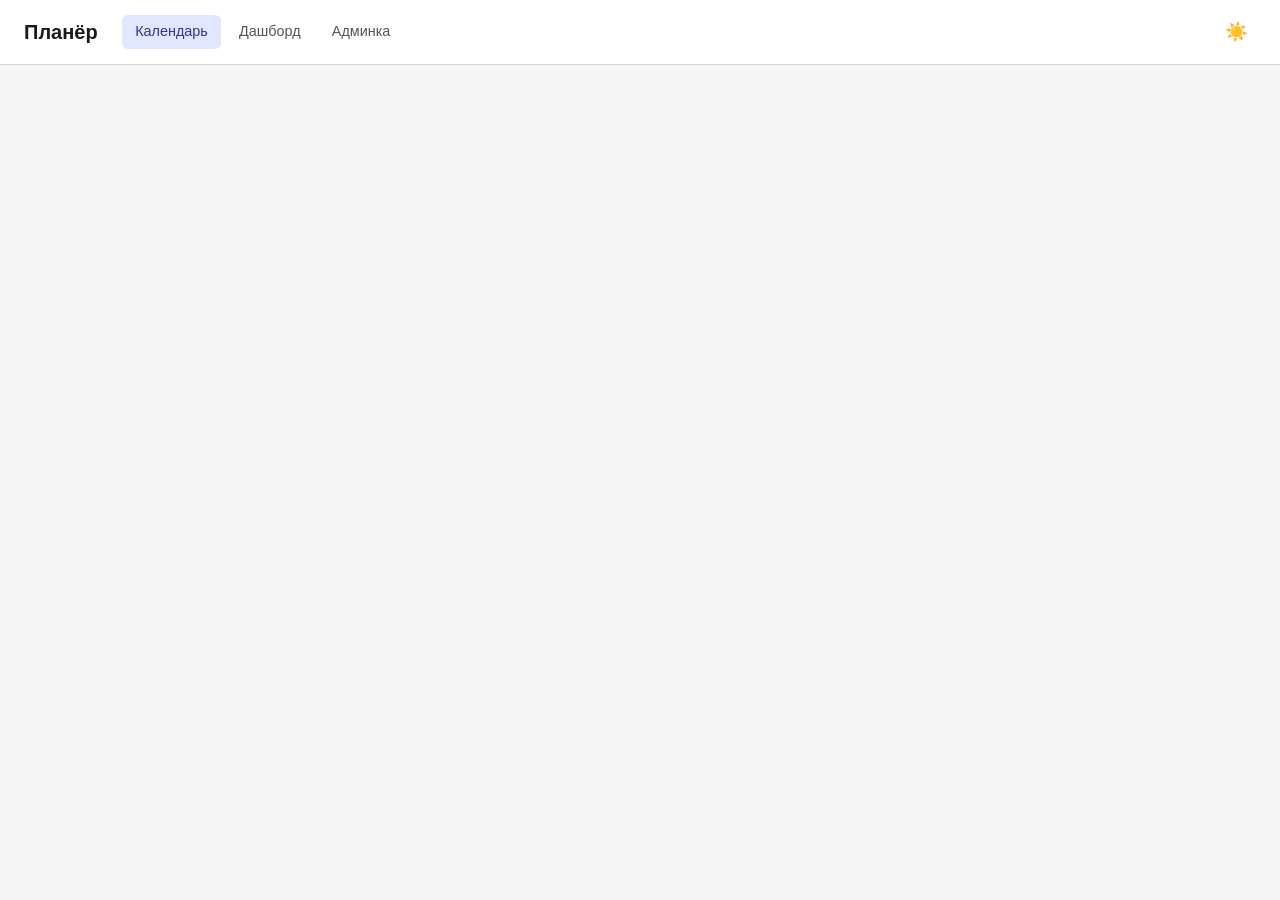
==== frontend/index.html @ fa37fd29 "add front" ====
<!DOCTYPE html>
<html lang="ru">
<head>
    <meta charset="UTF-8">
    <meta name="viewport" content="width=device-width, initial-scale=1.0">
    <title>Планёр домашних дел — Календарь</title>
    <script>
      (function() {
        var theme = localStorage.getItem('planner-theme') ||
          (window.matchMedia('(prefers-color-scheme: dark)').matches ? 'dark' : 'light');
        document.documentElement.setAttribute('data-theme', theme);
      })();
    </script>
    <link rel="stylesheet" href="css/base.css">
    <link rel="stylesheet" href="css/theme.css">
    <link rel="stylesheet" href="css/calendar.css">
</head>
<body>
    <header class="app-header">
        <div class="header-left">
            <h1 class="app-title">Планёр</h1>
            <nav class="main-nav">
                <a href="index.html" class="nav-link active" data-page="calendar">Календарь</a>
                <a href="dashboard.html" class="nav-link" data-page="dashboard">Дашборд</a>
                <a href="admin.html" class="nav-link" data-page="admin">Админка</a>
            </nav>
        </div>
        <button id="theme-toggle" class="theme-btn" title="Переключить тему" aria-label="Переключить тему">
            <span class="theme-icon-light">☀️</span>
            <span class="theme-icon-dark">🌙</span>
        </button>
    </header>
    <main id="app"></main>
    <div id="error-toast" class="toast hidden"></div>
    <script type="module" src="js/theme.js"></script>
    <script type="module" src="js/calendar.js"></script>
</body>
</html>
---- frontend/css/base.css ----
*, *::before, *::after {
    box-sizing: border-box;
    margin: 0;
    padding: 0;
}

html {
    font-size: 16px;
    -webkit-text-size-adjust: 100%;
}

body {
    font-family: -apple-system, BlinkMacSystemFont, 'Segoe UI', Roboto, Oxygen, Ubuntu, sans-serif;
    line-height: 1.5;
    min-height: 100vh;
    background-color: var(--bg-primary);
    color: var(--text-primary);
    transition: background-color 0.2s ease, color 0.2s ease;
}

a {
    color: var(--link-color);
    text-decoration: none;
}

a:hover {
    text-decoration: underline;
}

a:focus-visible, button:focus-visible, input:focus-visible, select:focus-visible, textarea:focus-visible {
    outline: 2px solid var(--focus-color);
    outline-offset: 2px;
}

button {
    cursor: pointer;
    font: inherit;
    border: none;
    background: none;
    color: inherit;
}

input, select, textarea {
    font: inherit;
    color: inherit;
    background-color: var(--bg-input);
    border: 1px solid var(--border-color);
    border-radius: var(--radius-sm);
    padding: 0.5rem 0.75rem;
    color: var(--text-primary);
}

input[type="color"] {
    padding: 0.1rem;
    width: 3rem;
    height: 2rem;
}

h1, h2, h3, h4, h5, h6 {
    line-height: 1.2;
}

.app-header {
    display: flex;
    align-items: center;
    justify-content: space-between;
    padding: 0.75rem 1.5rem;
    background-color: var(--bg-header);
    border-bottom: 1px solid var(--border-color);
    position: sticky;
    top: 0;
    z-index: 100;
}

.header-left {
    display: flex;
    align-items: center;
    gap: 1.5rem;
}

.app-title {
    font-size: 1.25rem;
    font-weight: 700;
    color: var(--text-primary);
    white-space: nowrap;
}

.main-nav {
    display: flex;
    gap: 0.25rem;
}

.nav-link {
    padding: 0.4rem 0.85rem;
    border-radius: var(--radius-sm);
    color: var(--text-secondary);
    font-size: 0.9rem;
    font-weight: 500;
    transition: background-color 0.15s ease, color 0.15s ease;
    white-space: nowrap;
}

.nav-link:hover {
    background-color: var(--bg-hover);
    text-decoration: none;
    color: var(--text-primary);
}

.nav-link.active {
    background-color: var(--bg-nav-active);
    color: var(--text-nav-active);
}

.theme-btn {
    width: 2.5rem;
    height: 2.5rem;
    border-radius: var(--radius-sm);
    display: flex;
    align-items: center;
    justify-content: center;
    font-size: 1.15rem;
    flex-shrink: 0;
}

.theme-btn:hover {
    background-color: var(--bg-hover);
}

.theme-icon-light { display: none; }
.theme-icon-dark { display: inline; }

[data-theme="light"] .theme-icon-light { display: inline; }
[data-theme="light"] .theme-icon-dark { display: none; }
[data-theme="dark"] .theme-icon-light { display: none; }
[data-theme="dark"] .theme-icon-dark { display: inline; }

main {
    padding: 1.5rem;
    max-width: 1400px;
    margin: 0 auto;
}

.hidden {
    display: none !important;
}

.toast {
    position: fixed;
    bottom: 1.5rem;
    left: 50%;
    transform: translateX(-50%);
    padding: 0.75rem 1.25rem;
    border-radius: var(--radius-md);
    background-color: var(--toast-error-bg);
    color: var(--toast-error-text);
    font-size: 0.9rem;
    max-width: 90vw;
    box-shadow: 0 4px 12px rgba(0, 0, 0, 0.15);
    z-index: 200;
    transition: opacity 0.2s ease;
}

.modal-overlay {
    position: fixed;
    inset: 0;
    background-color: var(--modal-overlay-bg);
    display: flex;
    align-items: center;
    justify-content: center;
    z-index: 150;
}

.modal-overlay.hidden {
    display: none !important;
}

table {
    width: 100%;
    border-collapse: collapse;
}

th, td {
    padding: 0.5rem 0.75rem;
    text-align: left;
    border-bottom: 1px solid var(--border-color);
}

th {
    font-weight: 600;
    color: var(--text-secondary);
    font-size: 0.85rem;
    text-transform: uppercase;
    letter-spacing: 0.03em;
}

@media (max-width: 600px) {
    .app-header {
        flex-direction: column;
        gap: 0.5rem;
        padding: 0.6rem 1rem;
    }

    .header-left {
        width: 100%;
        justify-content: space-between;
    }

    .main-nav {
        gap: 0;
    }

    .nav-link {
        padding: 0.35rem 0.6rem;
        font-size: 0.8rem;
    }

    main {
        padding: 1rem;
    }
}
---- frontend/css/theme.css ----
:root {
    --radius-sm: 6px;
    --radius-md: 10px;
    --radius-lg: 14px;
}

[data-theme="light"] {
    --bg-primary: #f5f5f5;
    --bg-header: #ffffff;
    --bg-card: #ffffff;
    --bg-input: #ffffff;
    --bg-hover: #e8e8e8;
    --bg-nav-active: #e0e7ff;

    --text-primary: #1a1a1a;
    --text-secondary: #555555;
    --text-muted: #888888;
    --text-nav-active: #3730a3;
    --text-on-accent: #ffffff;

    --border-color: #d4d4d4;
    --link-color: #3730a3;
    --focus-color: #4f46e5;

    --shadow-sm: 0 1px 3px rgba(0, 0, 0, 0.08);
    --shadow-md: 0 2px 8px rgba(0, 0, 0, 0.1);

    --toast-error-bg: #dc2626;
    --toast-error-text: #ffffff;

    --modal-overlay-bg: rgba(0, 0, 0, 0.4);

    --accent: #4f46e5;
    --danger: #dc2626;
    --warning: #f59e0b;
    --success: #16a34a;
}

[data-theme="dark"] {
    --bg-primary: #0f0f0f;
    --bg-header: #1a1a1a;
    --bg-card: #1e1e1e;
    --bg-input: #252525;
    --bg-hover: #2a2a2a;
    --bg-nav-active: #1e1b4b;

    --text-primary: #e5e5e5;
    --text-secondary: #a3a3a3;
    --text-muted: #737373;
    --text-nav-active: #a5b4fc;
    --text-on-accent: #ffffff;

    --border-color: #333333;
    --link-color: #a5b4fc;
    --focus-color: #818cf8;

    --shadow-sm: 0 1px 3px rgba(0, 0, 0, 0.3);
    --shadow-md: 0 2px 8px rgba(0, 0, 0, 0.4);

    --toast-error-bg: #dc2626;
    --toast-error-text: #ffffff;

    --modal-overlay-bg: rgba(0, 0, 0, 0.65);

    --accent: #818cf8;
    --danger: #f87171;
    --warning: #fbbf24;
    --success: #4ade80;
}
---- frontend/css/calendar.css ----
/* Placeholder — content will be added in Phase 6 */
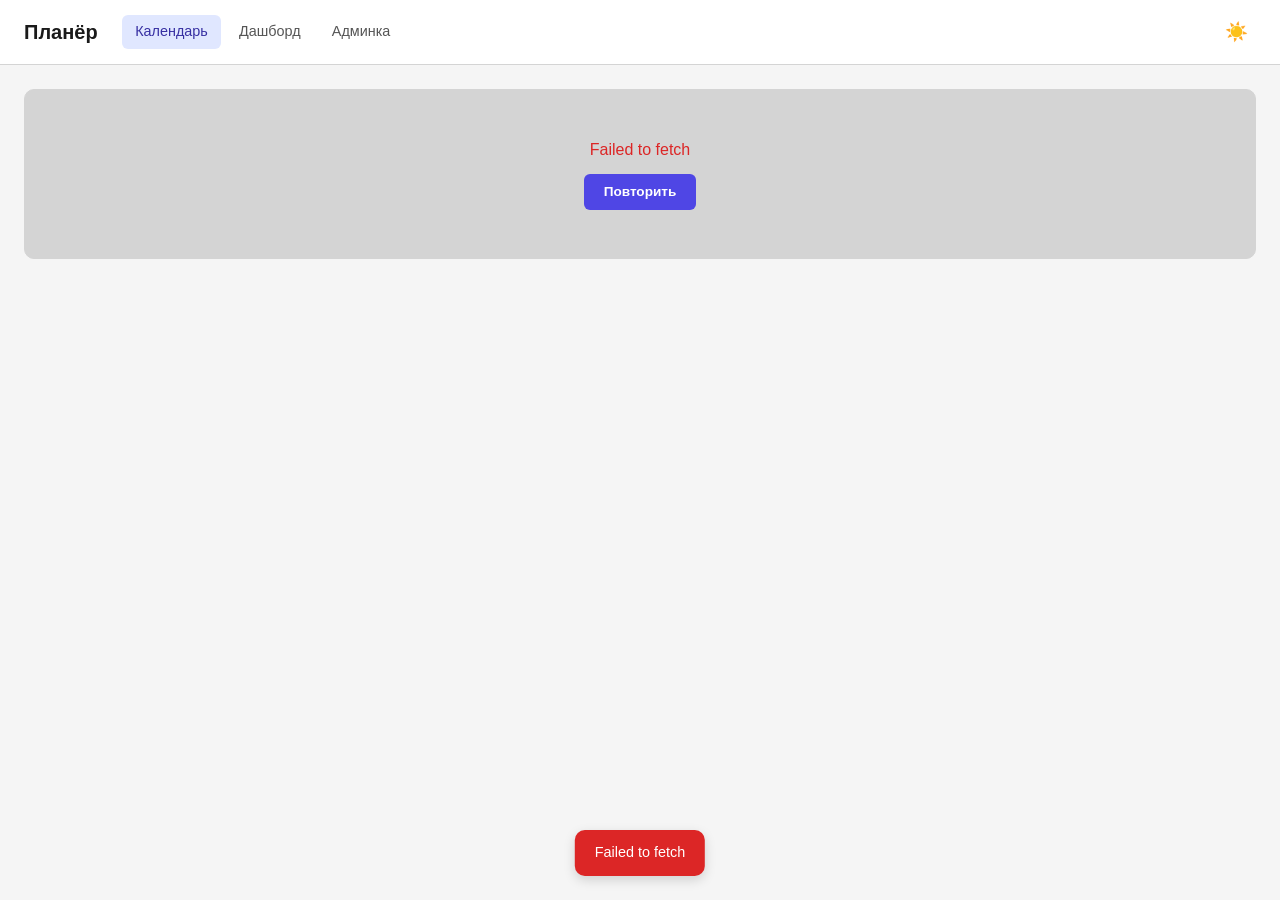
==== commit a4ea2ea2: "add cards" ====
--- a/frontend/index.html
+++ b/frontend/index.html
@@ -14,6 +14,7 @@
     <link rel="stylesheet" href="css/base.css">
     <link rel="stylesheet" href="css/theme.css">
     <link rel="stylesheet" href="css/calendar.css">
+    <link rel="stylesheet" href="css/card.css">
 </head>
 <body>
     <header class="app-header">
@@ -33,6 +34,7 @@
     <main id="app"></main>
     <div id="error-toast" class="toast hidden"></div>
     <script type="module" src="js/theme.js"></script>
+    <script type="module" src="js/card.js"></script>
     <script type="module" src="js/calendar.js"></script>
 </body>
 </html>
--- a/frontend/css/calendar.css
+++ b/frontend/css/calendar.css
@@ -1 +1,317 @@
-/* Placeholder — content will be added in Phase 6 */
+.calendar-container {
+    display: flex;
+    flex-direction: column;
+    gap: 1rem;
+}
+
+.calendar-nav {
+    display: flex;
+    align-items: center;
+    justify-content: center;
+    gap: 0.75rem;
+    flex-wrap: wrap;
+}
+
+.calendar-nav button {
+    width: 2.25rem;
+    height: 2.25rem;
+    display: flex;
+    align-items: center;
+    justify-content: center;
+    border-radius: var(--radius-sm);
+    font-size: 1.1rem;
+    font-weight: 700;
+    color: var(--text-primary);
+    transition: background-color 0.15s ease;
+    flex-shrink: 0;
+}
+
+.calendar-nav button:hover {
+    background-color: var(--bg-hover);
+}
+
+.calendar-month-title {
+    font-size: 1.35rem;
+    font-weight: 700;
+    min-width: 180px;
+    text-align: center;
+    color: var(--text-primary);
+    user-select: none;
+}
+
+.calendar-grid {
+    display: grid;
+    grid-template-columns: repeat(7, 1fr);
+    gap: 1px;
+    background-color: var(--border-color);
+    border: 1px solid var(--border-color);
+    border-radius: var(--radius-md);
+    overflow: hidden;
+}
+
+.calendar-header-cell {
+    background-color: var(--bg-card);
+    padding: 0.5rem 0.25rem;
+    text-align: center;
+    font-size: 0.75rem;
+    font-weight: 600;
+    text-transform: uppercase;
+    letter-spacing: 0.05em;
+    color: var(--text-secondary);
+}
+
+.calendar-day-cell {
+    background-color: var(--bg-card);
+    min-height: 110px;
+    padding: 0.35rem;
+    display: flex;
+    flex-direction: column;
+    gap: 0.25rem;
+    overflow: hidden;
+    position: relative;
+}
+
+.calendar-day-cell.other-month {
+    background-color: var(--bg-primary);
+}
+
+.calendar-day-cell.other-month .calendar-day-number {
+    color: var(--text-muted);
+    opacity: 0.4;
+}
+
+.calendar-day-cell.today {
+    background-color: color-mix(in srgb, var(--accent) 8%, var(--bg-card));
+}
+
+.calendar-day-cell.today .calendar-day-number {
+    background-color: var(--accent);
+    color: var(--text-on-accent);
+}
+
+.calendar-day-cell.overdue-day {
+    background-color: color-mix(in srgb, var(--danger) 5%, var(--bg-card));
+}
+
+.calendar-day-number {
+    font-size: 0.8rem;
+    font-weight: 600;
+    padding: 0.15rem 0.4rem;
+    border-radius: 50%;
+    width: 1.6rem;
+    height: 1.6rem;
+    display: flex;
+    align-items: center;
+    justify-content: center;
+    color: var(--text-primary);
+    flex-shrink: 0;
+    align-self: flex-start;
+}
+
+.calendar-day-tasks {
+    display: flex;
+    flex-direction: column;
+    gap: 0.2rem;
+    flex: 1;
+    min-height: 0;
+    overflow: hidden;
+}
+
+.calendar-task-card {
+    display: flex;
+    align-items: flex-start;
+    gap: 0.3rem;
+    padding: 0.25rem 0.35rem;
+    border-radius: 4px;
+    font-size: 0.72rem;
+    line-height: 1.25;
+    background-color: var(--bg-hover);
+    cursor: pointer;
+    transition: opacity 0.15s ease, background-color 0.15s ease;
+    min-height: 0;
+    overflow: visible;
+    flex-shrink: 0;
+}
+
+.calendar-task-card:hover {
+    background-color: var(--border-color);
+}
+
+.calendar-task-card.overdue .calendar-task-title {
+    color: var(--danger);
+}
+
+.calendar-task-color-bar {
+    width: 3px;
+    min-height: 100%;
+    border-radius: 2px;
+    flex-shrink: 0;
+    align-self: stretch;
+}
+
+.calendar-task-card-inner {
+    flex: 1;
+    min-width: 0;
+    display: flex;
+    flex-direction: column;
+    gap: 0.1rem;
+    overflow: hidden;
+}
+
+.calendar-task-header {
+    display: flex;
+    align-items: center;
+    gap: 0.25rem;
+}
+
+.calendar-task-title {
+    font-weight: 500;
+    white-space: nowrap;
+    overflow: hidden;
+    text-overflow: ellipsis;
+    color: var(--text-primary);
+}
+
+.calendar-task-sp {
+    font-size: 0.65rem;
+    font-weight: 700;
+    padding: 0 0.3rem;
+    border-radius: 3px;
+    background-color: color-mix(in srgb, var(--text-primary) 12%, transparent);
+    color: var(--text-secondary);
+    width: fit-content;
+    flex-shrink: 0;
+}
+
+.calendar-more-count {
+    font-size: 0.68rem;
+    color: var(--text-muted);
+    padding: 0.1rem 0.25rem;
+    font-weight: 500;
+    text-align: center;
+    flex-shrink: 0;
+}
+
+.calendar-loading {
+    display: flex;
+    align-items: center;
+    justify-content: center;
+    padding: 3rem;
+    color: var(--text-muted);
+    font-size: 0.95rem;
+    grid-column: 1 / -1;
+}
+
+.calendar-error {
+    display: flex;
+    flex-direction: column;
+    align-items: center;
+    justify-content: center;
+    gap: 0.75rem;
+    padding: 3rem;
+    color: var(--danger);
+    grid-column: 1 / -1;
+}
+
+.calendar-error button {
+    padding: 0.5rem 1.25rem;
+    border-radius: var(--radius-sm);
+    background-color: var(--accent);
+    color: var(--text-on-accent);
+    font-weight: 600;
+    font-size: 0.85rem;
+    transition: opacity 0.15s ease;
+}
+
+.calendar-error button:hover {
+    opacity: 0.85;
+}
+
+.calendar-empty {
+    display: flex;
+    align-items: center;
+    justify-content: center;
+    padding: 3rem;
+    color: var(--text-muted);
+    font-size: 0.95rem;
+    grid-column: 1 / -1;
+}
+
+@media (max-width: 900px) {
+    .calendar-grid {
+        font-size: 0.85rem;
+    }
+
+    .calendar-day-cell {
+        min-height: 90px;
+        padding: 0.25rem;
+    }
+
+    .calendar-task-card {
+        font-size: 0.65rem;
+        padding: 0.2rem 0.25rem;
+    }
+
+    .calendar-day-number {
+        font-size: 0.7rem;
+        width: 1.4rem;
+        height: 1.4rem;
+    }
+
+    .calendar-month-title {
+        font-size: 1.1rem;
+        min-width: 150px;
+    }
+}
+
+@media (max-width: 600px) {
+    .calendar-grid {
+        font-size: 0.8rem;
+    }
+
+    .calendar-day-cell {
+        min-height: 70px;
+        padding: 0.2rem;
+    }
+
+    .calendar-task-card {
+        font-size: 0.6rem;
+        padding: 0.15rem 0.2rem;
+        gap: 0.2rem;
+    }
+
+    .calendar-task-color-bar {
+        width: 2px;
+    }
+
+    .calendar-task-sp {
+        font-size: 0.6rem;
+    }
+
+    .calendar-day-number {
+        font-size: 0.65rem;
+        width: 1.2rem;
+        height: 1.2rem;
+        padding: 0.1rem 0.25rem;
+    }
+
+    .calendar-header-cell {
+        padding: 0.35rem 0.15rem;
+        font-size: 0.65rem;
+    }
+
+    .calendar-month-title {
+        font-size: 0.95rem;
+        min-width: 130px;
+    }
+
+    .calendar-nav {
+        gap: 0.4rem;
+    }
+
+    .calendar-nav button {
+        width: 1.8rem;
+        height: 1.8rem;
+        font-size: 0.9rem;
+    }
+}
--- a/frontend/css/card.css
+++ b/frontend/css/card.css
@@ -0,0 +1,173 @@
+.calendar-task-card {
+    position: relative;
+}
+
+.card-actions-btn {
+    position: absolute;
+    top: 1px;
+    right: 2px;
+    width: 1.4rem;
+    height: 1.4rem;
+    display: flex;
+    align-items: center;
+    justify-content: center;
+    border-radius: 3px;
+    font-size: 0.7rem;
+    line-height: 1;
+    color: var(--text-muted);
+    background: transparent;
+    transition: background-color 0.15s ease, color 0.15s ease;
+    z-index: 2;
+    padding: 0;
+    opacity: 0;
+}
+
+.calendar-task-card:hover .card-actions-btn {
+    opacity: 1;
+}
+
+.card-actions-btn:hover {
+    background-color: color-mix(in srgb, var(--text-primary) 12%, transparent);
+    color: var(--text-primary);
+}
+
+.card-actions-btn:active {
+    background-color: color-mix(in srgb, var(--text-primary) 20%, transparent);
+}
+
+.card-dropdown {
+    position: absolute;
+    top: 100%;
+    right: 0;
+    z-index: 50;
+    min-width: 160px;
+    background-color: var(--bg-card);
+    border: 1px solid var(--border-color);
+    border-radius: var(--radius-sm);
+    box-shadow: var(--shadow-md);
+    padding: 0.25rem 0;
+    display: none;
+}
+
+.card-dropdown.open {
+    display: block;
+}
+
+.card-dropdown-item {
+    display: flex;
+    align-items: center;
+    gap: 0.5rem;
+    width: 100%;
+    padding: 0.45rem 0.75rem;
+    font-size: 0.78rem;
+    text-align: left;
+    background: none;
+    border: none;
+    color: var(--text-primary);
+    cursor: pointer;
+    transition: background-color 0.1s ease;
+    white-space: nowrap;
+}
+
+.card-dropdown-item:hover {
+    background-color: var(--bg-hover);
+}
+
+.card-dropdown-item:active {
+    background-color: color-mix(in srgb, var(--text-primary) 10%, var(--bg-hover));
+}
+
+.card-dropdown-item.danger {
+    color: var(--danger);
+}
+
+.card-dropdown-separator {
+    height: 1px;
+    background-color: var(--border-color);
+    margin: 0.2rem 0;
+}
+
+.card-reassign-submenu {
+    position: absolute;
+    right: 100%;
+    top: 0;
+    min-width: 140px;
+    background-color: var(--bg-card);
+    border: 1px solid var(--border-color);
+    border-radius: var(--radius-sm);
+    box-shadow: var(--shadow-md);
+    padding: 0.25rem 0;
+    display: none;
+}
+
+.card-reassign-submenu.open {
+    display: block;
+}
+
+.card-reassign-submenu .card-dropdown-item {
+    padding-left: 0.75rem;
+}
+
+.card-reassign-user-color {
+    width: 8px;
+    height: 8px;
+    border-radius: 50%;
+    flex-shrink: 0;
+}
+
+.card-status-icon {
+    font-size: 0.6rem;
+    flex-shrink: 0;
+    width: 0.9rem;
+    text-align: center;
+}
+
+.calendar-task-card.done {
+    opacity: 0.45;
+}
+
+.calendar-task-card.done .calendar-task-card-inner .calendar-task-title {
+    text-decoration: line-through;
+}
+
+.calendar-task-card.done .card-actions-btn {
+    display: none;
+}
+
+.calendar-task-card.overdue .calendar-task-color-bar {
+    background-color: var(--danger) !important;
+}
+
+.calendar-task-card.overdue .card-status-icon {
+    color: var(--danger);
+}
+
+.card-actions-btn-mobile {
+    opacity: 1;
+    width: 1.6rem;
+    height: 1.6rem;
+    font-size: 0.8rem;
+}
+
+@media (max-width: 600px) {
+    .card-actions-btn {
+        opacity: 1;
+        width: 1.6rem;
+        height: 1.6rem;
+        font-size: 0.8rem;
+    }
+
+    .card-dropdown {
+        min-width: 150px;
+    }
+
+    .card-reassign-submenu {
+        min-width: 130px;
+    }
+}
+
+@media (prefers-color-scheme: dark) {
+    .card-dropdown {
+        border-color: color-mix(in srgb, var(--border-color) 80%, white);
+    }
+}
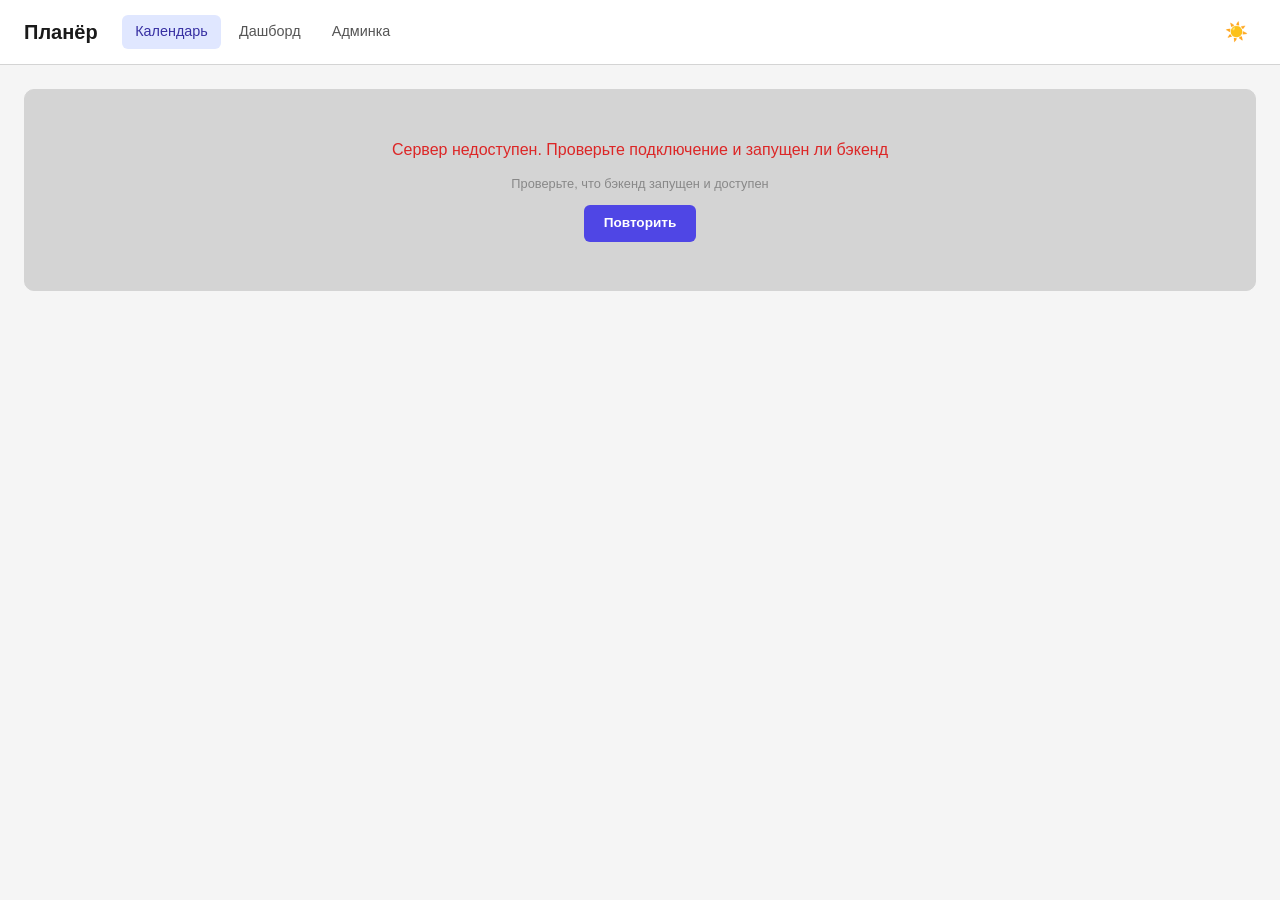
==== commit a5f37050: "add final" ====
--- a/frontend/index.html
+++ b/frontend/index.html
@@ -6,13 +6,13 @@
     <title>Планёр домашних дел — Календарь</title>
     <script>
       (function() {
-        var theme = localStorage.getItem('planner-theme') ||
-          (window.matchMedia('(prefers-color-scheme: dark)').matches ? 'dark' : 'light');
-        document.documentElement.setAttribute('data-theme', theme);
+        var t = localStorage.getItem('planner-theme') || (window.matchMedia('(prefers-color-scheme: dark)').matches ? 'dark' : 'light');
+        document.documentElement.setAttribute('data-theme', t);
+        document.documentElement.style.colorScheme = t;
       })();
     </script>
+    <link rel="stylesheet" href="css/theme.css">
     <link rel="stylesheet" href="css/base.css">
-    <link rel="stylesheet" href="css/theme.css">
     <link rel="stylesheet" href="css/calendar.css">
     <link rel="stylesheet" href="css/card.css">
 </head>
--- a/frontend/css/theme.css
+++ b/frontend/css/theme.css
@@ -2,9 +2,11 @@
     --radius-sm: 6px;
     --radius-md: 10px;
     --radius-lg: 14px;
+    color-scheme: light dark;
 }
 
 [data-theme="light"] {
+    color-scheme: light;
     --bg-primary: #f5f5f5;
     --bg-header: #ffffff;
     --bg-card: #ffffff;
@@ -24,19 +26,35 @@
 
     --shadow-sm: 0 1px 3px rgba(0, 0, 0, 0.08);
     --shadow-md: 0 2px 8px rgba(0, 0, 0, 0.1);
+    --shadow-lg: 0 4px 16px rgba(0, 0, 0, 0.12);
 
+    --toast-bg: #16a34a;
     --toast-error-bg: #dc2626;
-    --toast-error-text: #ffffff;
+    --toast-text: #ffffff;
 
     --modal-overlay-bg: rgba(0, 0, 0, 0.4);
 
     --accent: #4f46e5;
+    --accent-hover: #4338ca;
+    --accent-bg: color-mix(in srgb, #4f46e5 8%, transparent);
     --danger: #dc2626;
+    --danger-bg: color-mix(in srgb, #dc2626 8%, transparent);
     --warning: #f59e0b;
+    --warning-bg: color-mix(in srgb, #f59e0b 15%, transparent);
     --success: #16a34a;
+    --success-bg: color-mix(in srgb, #16a34a 15%, transparent);
+
+    --btn-outline-border: #d4d4d4;
+    --btn-outline-hover-bg: #e8e8e8;
+    --select-bg: #ffffff;
+    --table-row-hover: #f7f7f7;
+    --dropdown-shadow: rgba(0, 0, 0, 0.1);
+    --scrollbar-thumb: #c4c4c4;
+    --scrollbar-track: #f0f0f0;
 }
 
 [data-theme="dark"] {
+    color-scheme: dark;
     --bg-primary: #0f0f0f;
     --bg-header: #1a1a1a;
     --bg-card: #1e1e1e;
@@ -56,14 +74,29 @@
 
     --shadow-sm: 0 1px 3px rgba(0, 0, 0, 0.3);
     --shadow-md: 0 2px 8px rgba(0, 0, 0, 0.4);
+    --shadow-lg: 0 4px 16px rgba(0, 0, 0, 0.5);
 
-    --toast-error-bg: #dc2626;
-    --toast-error-text: #ffffff;
+    --toast-bg: #16a34a;
+    --toast-error-bg: #f87171;
+    --toast-text: #ffffff;
 
     --modal-overlay-bg: rgba(0, 0, 0, 0.65);
 
     --accent: #818cf8;
+    --accent-hover: #6366f1;
+    --accent-bg: color-mix(in srgb, #818cf8 10%, transparent);
     --danger: #f87171;
+    --danger-bg: color-mix(in srgb, #f87171 10%, transparent);
     --warning: #fbbf24;
+    --warning-bg: color-mix(in srgb, #fbbf24 15%, transparent);
     --success: #4ade80;
+    --success-bg: color-mix(in srgb, #4ade80 15%, transparent);
+
+    --btn-outline-border: #444444;
+    --btn-outline-hover-bg: #2a2a2a;
+    --select-bg: #252525;
+    --table-row-hover: #1a1a2e;
+    --dropdown-shadow: rgba(0, 0, 0, 0.4);
+    --scrollbar-thumb: #444444;
+    --scrollbar-track: #1a1a1a;
 }
--- a/frontend/css/base.css
+++ b/frontend/css/base.css
@@ -7,6 +7,7 @@
 html {
     font-size: 16px;
     -webkit-text-size-adjust: 100%;
+    scrollbar-color: var(--scrollbar-thumb) var(--scrollbar-track);
 }
 
 body {
@@ -27,7 +28,7 @@
     text-decoration: underline;
 }
 
-a:focus-visible, button:focus-visible, input:focus-visible, select:focus-visible, textarea:focus-visible {
+:focus-visible {
     outline: 2px solid var(--focus-color);
     outline-offset: 2px;
 }
@@ -38,6 +39,11 @@
     border: none;
     background: none;
     color: inherit;
+}
+
+button:focus-visible {
+    outline: 2px solid var(--focus-color);
+    outline-offset: 2px;
 }
 
 input, select, textarea {
@@ -48,12 +54,25 @@
     border-radius: var(--radius-sm);
     padding: 0.5rem 0.75rem;
     color: var(--text-primary);
+    transition: border-color 0.15s ease, box-shadow 0.15s ease;
+}
+
+input:focus, select:focus, textarea:focus {
+    border-color: var(--focus-color);
+    box-shadow: 0 0 0 2px color-mix(in srgb, var(--focus-color) 25%, transparent);
+    outline: none;
 }
 
 input[type="color"] {
     padding: 0.1rem;
     width: 3rem;
     height: 2rem;
+    cursor: pointer;
+}
+
+select {
+    background-color: var(--select-bg);
+    appearance: auto;
 }
 
 h1, h2, h3, h4, h5, h6 {
@@ -70,6 +89,7 @@
     position: sticky;
     top: 0;
     z-index: 100;
+    transition: background-color 0.2s ease, border-color 0.2s ease;
 }
 
 .header-left {
@@ -106,6 +126,10 @@
     color: var(--text-primary);
 }
 
+.nav-link:focus-visible {
+    outline-offset: 2px;
+}
+
 .nav-link.active {
     background-color: var(--bg-nav-active);
     color: var(--text-nav-active);
@@ -120,10 +144,15 @@
     justify-content: center;
     font-size: 1.15rem;
     flex-shrink: 0;
+    transition: background-color 0.15s ease;
 }
 
 .theme-btn:hover {
     background-color: var(--bg-hover);
+}
+
+.theme-btn:active {
+    background-color: var(--border-color);
 }
 
 .theme-icon-light { display: none; }
@@ -152,12 +181,13 @@
     padding: 0.75rem 1.25rem;
     border-radius: var(--radius-md);
     background-color: var(--toast-error-bg);
-    color: var(--toast-error-text);
+    color: var(--toast-text);
     font-size: 0.9rem;
     max-width: 90vw;
-    box-shadow: 0 4px 12px rgba(0, 0, 0, 0.15);
+    box-shadow: var(--shadow-md);
     z-index: 200;
     transition: opacity 0.2s ease;
+    text-align: center;
 }
 
 .modal-overlay {
@@ -168,6 +198,7 @@
     align-items: center;
     justify-content: center;
     z-index: 150;
+    transition: background-color 0.2s ease;
 }
 
 .modal-overlay.hidden {
--- a/frontend/css/calendar.css
+++ b/frontend/css/calendar.css
@@ -28,6 +28,10 @@
 
 .calendar-nav button:hover {
     background-color: var(--bg-hover);
+}
+
+.calendar-nav button:active {
+    background-color: var(--border-color);
 }
 
 .calendar-month-title {
@@ -47,6 +51,7 @@
     border: 1px solid var(--border-color);
     border-radius: var(--radius-md);
     overflow: hidden;
+    transition: border-color 0.2s ease;
 }
 
 .calendar-header-cell {
@@ -58,6 +63,7 @@
     text-transform: uppercase;
     letter-spacing: 0.05em;
     color: var(--text-secondary);
+    transition: background-color 0.2s ease;
 }
 
 .calendar-day-cell {
@@ -69,6 +75,7 @@
     gap: 0.25rem;
     overflow: hidden;
     position: relative;
+    transition: background-color 0.2s ease;
 }
 
 .calendar-day-cell.other-month {
@@ -81,7 +88,7 @@
 }
 
 .calendar-day-cell.today {
-    background-color: color-mix(in srgb, var(--accent) 8%, var(--bg-card));
+    background-color: var(--accent-bg);
 }
 
 .calendar-day-cell.today .calendar-day-number {
@@ -90,7 +97,7 @@
 }
 
 .calendar-day-cell.overdue-day {
-    background-color: color-mix(in srgb, var(--danger) 5%, var(--bg-card));
+    background-color: var(--danger-bg);
 }
 
 .calendar-day-number {
@@ -131,6 +138,7 @@
     min-height: 0;
     overflow: visible;
     flex-shrink: 0;
+    position: relative;
 }
 
 .calendar-task-card:hover {
@@ -220,11 +228,11 @@
     color: var(--text-on-accent);
     font-weight: 600;
     font-size: 0.85rem;
-    transition: opacity 0.15s ease;
+    transition: background-color 0.15s ease, opacity 0.15s ease;
 }
 
 .calendar-error button:hover {
-    opacity: 0.85;
+    background-color: var(--accent-hover);
 }
 
 .calendar-empty {
@@ -315,3 +323,45 @@
         font-size: 0.9rem;
     }
 }
+
+@media (max-width: 380px) {
+    .calendar-grid {
+        font-size: 0.7rem;
+    }
+
+    .calendar-day-cell {
+        min-height: 55px;
+        padding: 0.15rem;
+    }
+
+    .calendar-task-card {
+        font-size: 0.55rem;
+        padding: 0.1rem;
+    }
+
+    .calendar-task-header {
+        gap: 0.15rem;
+    }
+
+    .calendar-day-number {
+        font-size: 0.6rem;
+        width: 1.1rem;
+        height: 1.1rem;
+    }
+
+    .calendar-header-cell {
+        font-size: 0.55rem;
+        padding: 0.25rem 0.1rem;
+    }
+
+    .calendar-month-title {
+        font-size: 0.8rem;
+        min-width: 100px;
+    }
+
+    .calendar-nav button {
+        width: 1.6rem;
+        height: 1.6rem;
+        font-size: 0.8rem;
+    }
+}
--- a/frontend/css/card.css
+++ b/frontend/css/card.css
@@ -16,7 +16,7 @@
     line-height: 1;
     color: var(--text-muted);
     background: transparent;
-    transition: background-color 0.15s ease, color 0.15s ease;
+    transition: background-color 0.15s ease, color 0.15s ease, opacity 0.15s ease;
     z-index: 2;
     padding: 0;
     opacity: 0;
@@ -35,6 +35,11 @@
     background-color: color-mix(in srgb, var(--text-primary) 20%, transparent);
 }
 
+.card-actions-btn:focus-visible {
+    opacity: 1;
+    outline-offset: 1px;
+}
+
 .card-dropdown {
     position: absolute;
     top: 100%;
@@ -47,6 +52,7 @@
     box-shadow: var(--shadow-md);
     padding: 0.25rem 0;
     display: none;
+    transition: background-color 0.2s ease, border-color 0.2s ease;
 }
 
 .card-dropdown.open {
@@ -74,7 +80,12 @@
 }
 
 .card-dropdown-item:active {
-    background-color: color-mix(in srgb, var(--text-primary) 10%, var(--bg-hover));
+    background-color: var(--border-color);
+}
+
+.card-dropdown-item:focus-visible {
+    background-color: var(--bg-hover);
+    outline: none;
 }
 
 .card-dropdown-item.danger {
@@ -98,6 +109,7 @@
     box-shadow: var(--shadow-md);
     padding: 0.25rem 0;
     display: none;
+    transition: background-color 0.2s ease, border-color 0.2s ease;
 }
 
 .card-reassign-submenu.open {
@@ -142,13 +154,6 @@
     color: var(--danger);
 }
 
-.card-actions-btn-mobile {
-    opacity: 1;
-    width: 1.6rem;
-    height: 1.6rem;
-    font-size: 0.8rem;
-}
-
 @media (max-width: 600px) {
     .card-actions-btn {
         opacity: 1;
@@ -165,9 +170,3 @@
         min-width: 130px;
     }
 }
-
-@media (prefers-color-scheme: dark) {
-    .card-dropdown {
-        border-color: color-mix(in srgb, var(--border-color) 80%, white);
-    }
-}
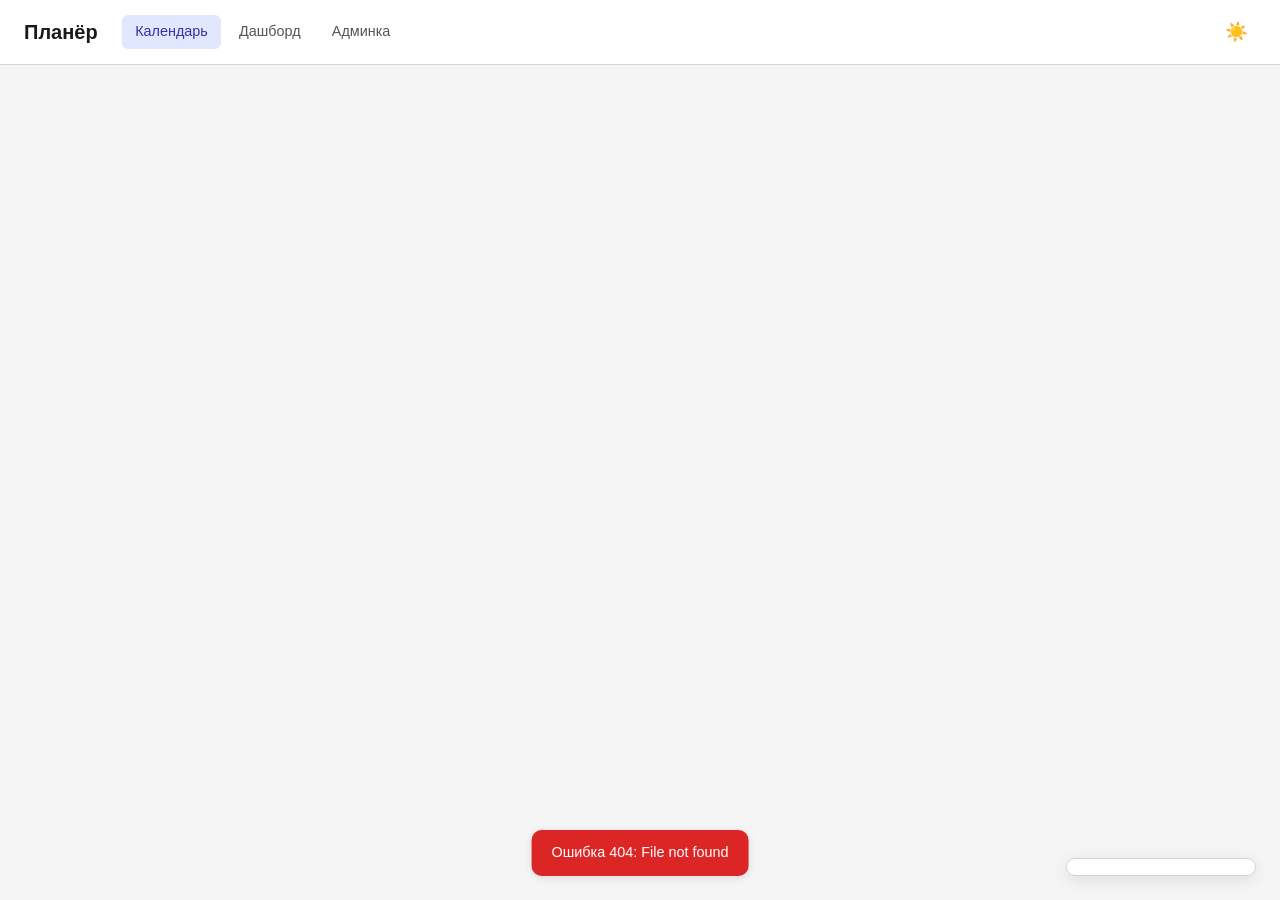
==== commit 9316e856: "улучшения календаря 3" ====
--- a/frontend/index.html
+++ b/frontend/index.html
@@ -33,6 +33,7 @@
     </header>
     <main id="app"></main>
     <div id="error-toast" class="toast hidden"></div>
+    <button id="mini-cal-toggle" class="mini-cal-toggle" title="Календарь" aria-label="Открыть календарь">&#128197;</button>
     <script type="module" src="js/theme.js"></script>
     <script type="module" src="js/card.js"></script>
     <script type="module" src="js/calendar.js"></script>
--- a/frontend/css/calendar.css
+++ b/frontend/css/calendar.css
@@ -68,12 +68,12 @@
 
 .calendar-day-cell {
     background-color: var(--bg-card);
-    min-height: 110px;
+    min-height: 80px;
     padding: 0.35rem;
     display: flex;
     flex-direction: column;
     gap: 0.25rem;
-    overflow: hidden;
+    overflow: visible;
     position: relative;
     transition: background-color 0.2s ease;
 }
@@ -121,7 +121,7 @@
     gap: 0.2rem;
     flex: 1;
     min-height: 0;
-    overflow: hidden;
+    overflow: visible;
 }
 
 .calendar-task-card {
@@ -251,7 +251,7 @@
     }
 
     .calendar-day-cell {
-        min-height: 90px;
+        min-height: 60px;
         padding: 0.25rem;
     }
 
@@ -273,95 +273,353 @@
 }
 
 @media (max-width: 600px) {
+    .calendar-month-title {
+        font-size: 1rem;
+        min-width: 140px;
+    }
+
+    .calendar-nav {
+        gap: 0.5rem;
+    }
+
+    .calendar-nav button {
+        width: 2rem;
+        height: 2rem;
+        font-size: 1rem;
+    }
+
+    /* Скрываем заголовки дней недели */
+    .calendar-header-cell {
+        display: none;
+    }
+
+    /* Превращаем сетку в вертикальный список */
     .calendar-grid {
-        font-size: 0.8rem;
-    }
-
+        display: flex;
+        flex-direction: column;
+        gap: 0;
+        border: none;
+        background-color: transparent;
+        border-radius: 0;
+        overflow: visible;
+    }
+
+    /* Скрываем пустые ячейки и ячейки из других месяцев без задач */
     .calendar-day-cell {
-        min-height: 70px;
-        padding: 0.2rem;
-    }
-
+        min-height: 0;
+        padding: 0;
+        border-radius: 0;
+        flex-direction: row;
+        align-items: stretch;
+        gap: 0.5rem;
+        border-bottom: 1px solid var(--border-color);
+    }
+
+    /* Скрываем ячейки других месяцев, если в них нет задач */
+    .calendar-day-cell.other-month:has(.calendar-day-tasks:empty) {
+        display: none;
+    }
+
+    /* Скрываем completely пустые ячейки текущего месяца без задач */
+    .calendar-day-cell:has(.calendar-day-tasks:empty):not(.today) {
+        display: none;
+    }
+
+    .calendar-day-cell.today {
+        background-color: var(--accent-bg);
+    }
+
+    .calendar-day-cell.overdue-day {
+        background-color: var(--danger-bg);
+    }
+
+    .calendar-day-cell.other-month {
+        background-color: var(--bg-card);
+    }
+
+    /* Номер дня слева, крупнее */
+    .calendar-day-number {
+        font-size: 0.85rem;
+        font-weight: 600;
+        width: auto;
+        height: auto;
+        padding: 0.5rem 0;
+        border-radius: 0;
+        min-width: 2.5rem;
+        align-self: flex-start;
+        flex-shrink: 0;
+    }
+
+    .calendar-day-cell.other-month .calendar-day-number {
+        color: var(--text-muted);
+        opacity: 0.5;
+    }
+
+    /* Контейнер задач — растягивается на всю ширину */
+    .calendar-day-tasks {
+        flex: 1;
+        min-height: 0;
+        overflow: visible;
+        gap: 0.3rem;
+        padding-bottom: 0.5rem;
+    }
+
+    /* Карточки задач — нормального размера, как на десктопе */
     .calendar-task-card {
-        font-size: 0.6rem;
-        padding: 0.15rem 0.2rem;
-        gap: 0.2rem;
+        font-size: 0.82rem;
+        padding: 0.4rem 0.5rem;
+        gap: 0.4rem;
+        line-height: 1.3;
+        min-height: 0;
     }
 
     .calendar-task-color-bar {
-        width: 2px;
+        width: 3px;
     }
 
     .calendar-task-sp {
-        font-size: 0.6rem;
-    }
-
-    .calendar-day-number {
-        font-size: 0.65rem;
-        width: 1.2rem;
-        height: 1.2rem;
-        padding: 0.1rem 0.25rem;
-    }
-
-    .calendar-header-cell {
-        padding: 0.35rem 0.15rem;
-        font-size: 0.65rem;
-    }
-
-    .calendar-month-title {
-        font-size: 0.95rem;
-        min-width: 130px;
-    }
-
-    .calendar-nav {
-        gap: 0.4rem;
-    }
-
-    .calendar-nav button {
-        width: 1.8rem;
-        height: 1.8rem;
-        font-size: 0.9rem;
-    }
-}
-
-@media (max-width: 380px) {
-    .calendar-grid {
         font-size: 0.7rem;
     }
 
-    .calendar-day-cell {
-        min-height: 55px;
-        padding: 0.15rem;
-    }
-
-    .calendar-task-card {
-        font-size: 0.55rem;
-        padding: 0.1rem;
-    }
-
-    .calendar-task-header {
-        gap: 0.15rem;
-    }
-
-    .calendar-day-number {
-        font-size: 0.6rem;
-        width: 1.1rem;
-        height: 1.1rem;
-    }
-
-    .calendar-header-cell {
-        font-size: 0.55rem;
-        padding: 0.25rem 0.1rem;
-    }
-
-    .calendar-month-title {
-        font-size: 0.8rem;
-        min-width: 100px;
-    }
-
-    .calendar-nav button {
-        width: 1.6rem;
-        height: 1.6rem;
-        font-size: 0.8rem;
-    }
-}
+    .calendar-more-count {
+        font-size: 0.75rem;
+        padding: 0.15rem 0;
+    }
+}
+
+/* ── Mini Calendar Widget (Desktop) ── */
+.mini-calendar-widget {
+    position: fixed;
+    bottom: 1.5rem;
+    right: 1.5rem;
+    width: 190px;
+    background-color: var(--bg-card);
+    border: 1px solid var(--border-color);
+    border-radius: var(--radius-md);
+    box-shadow: 0 4px 16px var(--dropdown-shadow);
+    z-index: 100;
+    padding: 0.5rem;
+    font-size: 0.7rem;
+    transition: background-color 0.2s ease, border-color 0.2s ease;
+}
+
+@media (max-width: 600px) {
+    .mini-calendar-widget {
+        display: none;
+    }
+}
+
+.mini-cal-header {
+    display: flex;
+    align-items: center;
+    justify-content: space-between;
+    padding: 0.2rem 0.15rem;
+    margin-bottom: 0.25rem;
+}
+
+.mini-cal-title {
+    font-size: 0.72rem;
+    font-weight: 700;
+    color: var(--text-primary);
+    user-select: none;
+}
+
+.mini-cal-nav-btn {
+    width: 1.4rem;
+    height: 1.4rem;
+    display: flex;
+    align-items: center;
+    justify-content: center;
+    border: none;
+    background: transparent;
+    border-radius: 4px;
+    font-size: 0.85rem;
+    font-weight: 700;
+    color: var(--text-secondary);
+    cursor: pointer;
+    transition: background-color 0.15s ease;
+    flex-shrink: 0;
+}
+
+.mini-cal-nav-btn:hover {
+    background-color: var(--bg-hover);
+}
+
+.mini-cal-grid {
+    display: grid;
+    grid-template-columns: repeat(7, 1fr);
+    gap: 0;
+    text-align: center;
+}
+
+.mini-cal-header-cell {
+    font-size: 0.55rem;
+    font-weight: 600;
+    color: var(--text-muted);
+    padding: 0.15rem 0;
+    text-transform: uppercase;
+    letter-spacing: 0.03em;
+}
+
+.mini-cal-day {
+    position: relative;
+    width: 1.5rem;
+    height: 1.5rem;
+    display: flex;
+    align-items: center;
+    justify-content: center;
+    border-radius: 4px;
+    cursor: pointer;
+    margin: 0 auto;
+    transition: background-color 0.1s ease;
+}
+
+.mini-cal-day.empty {
+    cursor: default;
+}
+
+.mini-cal-day:not(.empty):hover {
+    background-color: var(--bg-hover);
+}
+
+.mini-cal-day.today {
+    background-color: var(--accent-bg);
+}
+
+.mini-cal-day-num {
+    font-size: 0.62rem;
+    font-weight: 500;
+    color: var(--text-primary);
+    line-height: 1;
+}
+
+.mini-cal-badge {
+    position: absolute;
+    top: -2px;
+    right: -2px;
+    width: 1rem;
+    height: 1rem;
+    border-radius: 50%;
+    background-color: var(--accent);
+    color: var(--text-on-accent);
+    font-size: 0.5rem;
+    font-weight: 700;
+    display: flex;
+    align-items: center;
+    justify-content: center;
+    line-height: 1;
+}
+
+/* Tooltip */
+.mini-cal-tooltip {
+    position: fixed;
+    background-color: var(--bg-card);
+    border: 1px solid var(--border-color);
+    border-radius: var(--radius-sm);
+    box-shadow: 0 4px 12px var(--dropdown-shadow);
+    padding: 0.35rem 0.5rem;
+    z-index: 200;
+    max-width: 200px;
+    font-size: 0.68rem;
+    color: var(--text-primary);
+    pointer-events: none;
+}
+
+.mini-cal-tooltip-line {
+    padding: 0.1rem 0;
+    white-space: nowrap;
+    overflow: hidden;
+    text-overflow: ellipsis;
+}
+
+/* Mobile toggle button */
+.mini-cal-toggle {
+    position: fixed;
+    bottom: 1.5rem;
+    right: 1.5rem;
+    width: 2.75rem;
+    height: 2.75rem;
+    border-radius: 50%;
+    border: 1px solid var(--border-color);
+    background-color: var(--bg-card);
+    box-shadow: 0 4px 16px var(--dropdown-shadow);
+    font-size: 1.2rem;
+    cursor: pointer;
+    z-index: 110;
+    display: flex;
+    align-items: center;
+    justify-content: center;
+    transition: background-color 0.15s ease, transform 0.1s ease;
+}
+
+.mini-cal-toggle:hover {
+    background-color: var(--bg-hover);
+}
+
+.mini-cal-toggle:active {
+    transform: scale(0.95);
+}
+
+@media (min-width: 601px) {
+    .mini-cal-toggle {
+        display: none;
+    }
+}
+
+/* Mobile modal overlay */
+.mini-cal-mobile-overlay {
+    position: fixed;
+    inset: 0;
+    background-color: var(--modal-overlay-bg);
+    display: flex;
+    align-items: center;
+    justify-content: center;
+    z-index: 150;
+}
+
+.mini-cal-modal {
+    background-color: var(--bg-card);
+    border: 1px solid var(--border-color);
+    border-radius: var(--radius-lg);
+    box-shadow: 0 8px 32px var(--dropdown-shadow);
+    width: 90vw;
+    max-width: 300px;
+    padding: 1rem;
+    position: relative;
+}
+
+.mini-cal-modal-close {
+    position: absolute;
+    top: 0.5rem;
+    right: 0.5rem;
+    width: 1.5rem;
+    height: 1.5rem;
+    display: flex;
+    align-items: center;
+    justify-content: center;
+    border: none;
+    background: transparent;
+    border-radius: 4px;
+    font-size: 1.1rem;
+    font-weight: 700;
+    color: var(--text-secondary);
+    cursor: pointer;
+    transition: background-color 0.15s ease;
+}
+
+.mini-cal-modal-close:hover {
+    background-color: var(--bg-hover);
+}
+
+.mini-cal-modal-content .mini-cal-header {
+    margin-bottom: 0.4rem;
+}
+
+.mini-cal-modal-content .mini-cal-day {
+    width: 1.8rem;
+    height: 1.8rem;
+}
+
+.mini-cal-modal-content .mini-cal-day-num {
+    font-size: 0.7rem;
+}
--- a/frontend/css/card.css
+++ b/frontend/css/card.css
@@ -41,10 +41,7 @@
 }
 
 .card-dropdown {
-    position: absolute;
-    top: 100%;
-    right: 0;
-    z-index: 50;
+    position: fixed;
     min-width: 160px;
     background-color: var(--bg-card);
     border: 1px solid var(--border-color);
@@ -99,9 +96,7 @@
 }
 
 .card-reassign-submenu {
-    position: absolute;
-    right: 100%;
-    top: 0;
+    position: fixed;
     min-width: 140px;
     background-color: var(--bg-card);
     border: 1px solid var(--border-color);
@@ -143,7 +138,29 @@
 }
 
 .calendar-task-card.done .card-actions-btn {
-    display: none;
+    display: flex;
+}
+
+.calendar-task-card.cancelled {
+    opacity: 0.35;
+}
+
+.calendar-task-card.cancelled .calendar-task-card-inner .calendar-task-title {
+    text-decoration: line-through;
+    color: var(--text-muted);
+}
+
+.calendar-task-card.cancelled .calendar-task-color-bar {
+    background-color: var(--text-muted) !important;
+}
+
+.calendar-task-card.cancelled .card-status-icon {
+    color: var(--text-muted);
+}
+
+.calendar-task-card.cancelled .calendar-task-sp {
+    color: var(--text-muted);
+    text-decoration: line-through;
 }
 
 .calendar-task-card.overdue .calendar-task-color-bar {
@@ -170,3 +187,131 @@
         min-width: 130px;
     }
 }
+
+.task-details-overlay {
+    position: fixed;
+    top: 0;
+    left: 0;
+    right: 0;
+    bottom: 0;
+    background: rgba(0, 0, 0, 0.45);
+    display: flex;
+    align-items: center;
+    justify-content: center;
+    z-index: 20000;
+}
+
+.task-details-modal {
+    background: var(--bg-card);
+    border: 1px solid var(--border-color);
+    border-radius: var(--radius-md);
+    box-shadow: var(--shadow-md);
+    width: 90%;
+    max-width: 440px;
+    max-height: 80vh;
+    overflow-y: auto;
+    display: flex;
+    flex-direction: column;
+}
+
+.task-details-header {
+    display: flex;
+    align-items: center;
+    justify-content: space-between;
+    padding: 1rem 1.25rem;
+    border-bottom: 1px solid var(--border-color);
+}
+
+.task-details-header h3 {
+    font-size: 1.05rem;
+    font-weight: 600;
+    margin: 0;
+    color: var(--text-primary);
+    overflow: hidden;
+    text-overflow: ellipsis;
+    white-space: nowrap;
+    flex: 1;
+    margin-right: 0.5rem;
+}
+
+.task-details-close {
+    width: 1.5rem;
+    height: 1.5rem;
+    border: none;
+    background: transparent;
+    cursor: pointer;
+    border-radius: 4px;
+    display: flex;
+    align-items: center;
+    justify-content: center;
+    font-size: 0.85rem;
+    color: var(--text-muted);
+    flex-shrink: 0;
+    transition: background-color 0.15s ease, color 0.15s ease;
+}
+
+.task-details-close:hover {
+    background-color: var(--bg-hover);
+    color: var(--text-primary);
+}
+
+.task-details-body {
+    padding: 0.75rem 1.25rem;
+}
+
+.task-details-row {
+    display: flex;
+    justify-content: space-between;
+    align-items: baseline;
+    gap: 1rem;
+    padding: 0.45rem 0;
+    border-bottom: 1px solid var(--border-color);
+    font-size: 0.85rem;
+}
+
+.task-details-row:last-child {
+    border-bottom: none;
+}
+
+.task-details-row-label {
+    color: var(--text-secondary);
+    flex-shrink: 0;
+}
+
+.task-details-row-value {
+    color: var(--text-primary);
+    text-align: right;
+    word-break: break-word;
+}
+
+.task-details-footer {
+    padding: 0.75rem 1.25rem;
+    border-top: 1px solid var(--border-color);
+    display: flex;
+    justify-content: flex-end;
+}
+
+.task-details-btn {
+    padding: 0.45rem 1rem;
+    border-radius: var(--radius-sm);
+    border: 1px solid var(--border-color);
+    background: var(--bg-hover);
+    color: var(--text-primary);
+    cursor: pointer;
+    font-size: 0.82rem;
+    font-weight: 600;
+    transition: background-color 0.15s ease;
+}
+
+.task-details-btn:hover {
+    background-color: var(--border-color);
+}
+
+.task-details-btn.uncomplete {
+    color: var(--danger);
+    border-color: var(--danger-bg);
+}
+
+.task-details-btn.uncomplete:hover {
+    background-color: var(--danger-bg);
+}
